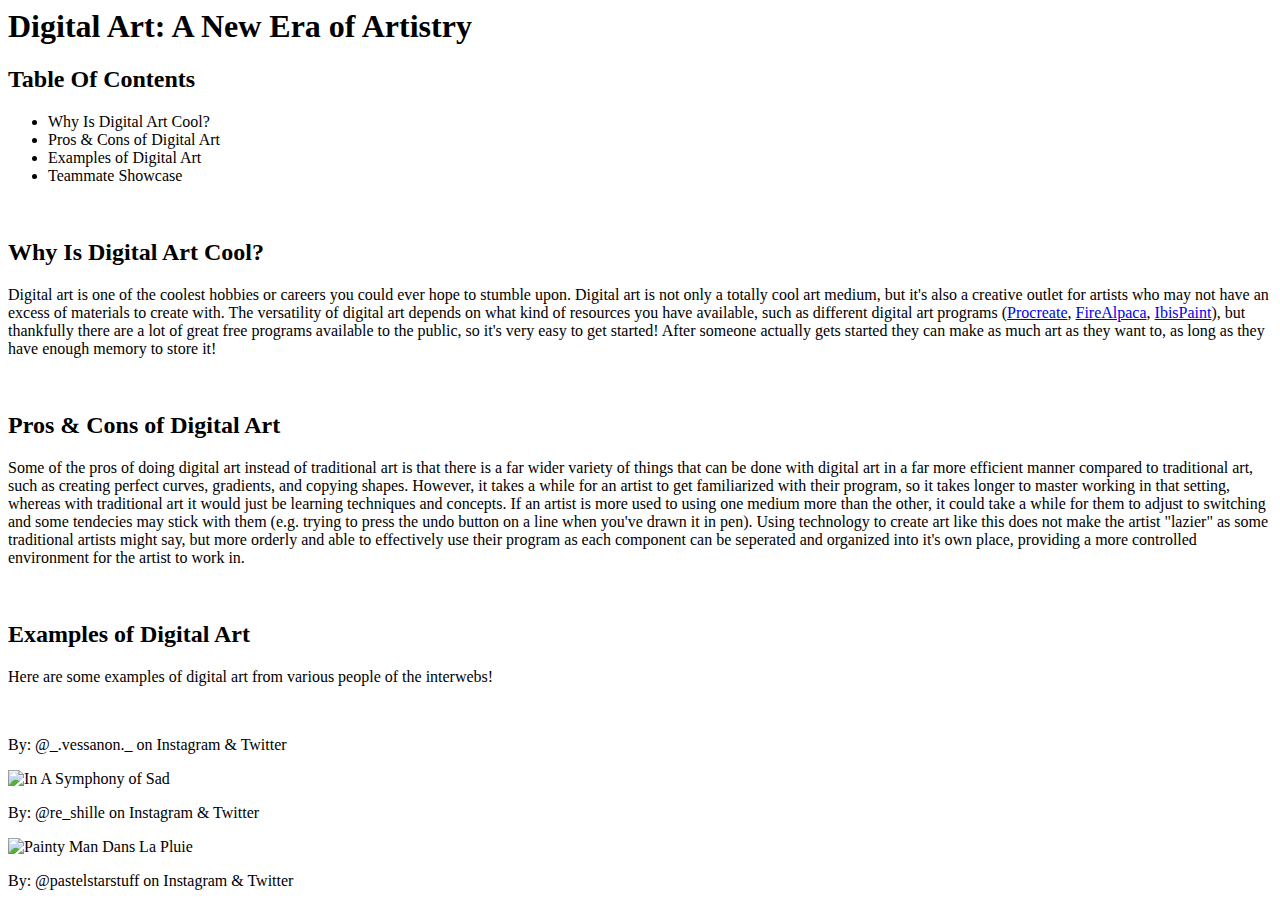
==== index0.html @ 3d7ac707 "Update index0.html" ====
<!--Natalie Soler
IntroCS pd2 sec2
HW2 -- Publishio!
2021-02-09-->
<!DOCTYPE>
<html>
  <title>Jazz</title>
  <h1>Digital Art: A New Era of Artistry</h1>
  <h2>Table Of Contents</h2>
    <ul>
      <li>Why Is Digital Art Cool?</li>
      <li>Pros & Cons of Digital Art</li>
      <li>Examples of Digital Art</li>
      <li>Teammate Showcase</li>
    </ul>
<br>
  
  <h2>Why Is Digital Art Cool?</h2>
    <p>
    Digital art is one of the coolest hobbies or careers you could ever hope to stumble upon.
    Digital art is not only a totally cool art medium, but it's also a creative outlet for artists
    who may not have an excess of materials to create with. The versatility of digital art depends
    on what kind of resources you have available, such as different digital art programs (<a href="https://procreate.art/">Procreate</a>, <a href="http://firealpaca.com/">FireAlpaca</a>, <a href="https://ibispaint.com/?lang=en-US">IbisPaint</a>),
    but thankfully there are a lot of great free programs available to the public, so it's very easy to get started!
    After someone actually gets started they can make as much art as they want to, as long as they have enough memory
    to store it!
    </p>
<br>
  
  <h2>Pros & Cons of Digital Art</h2>
    <p>
    Some of the pros of doing digital art instead of traditional art is that there is a far wider variety of things
    that can be done with digital art in a far more efficient manner compared to traditional art, such as 
    creating perfect curves, gradients, and copying shapes. However, it takes a while for an artist to get familiarized
    with their program, so it takes longer to master working in that setting, whereas with traditional art it would just
    be learning techniques and concepts. If an artist is more used to using one medium more than the other, it could take
    a while for them to adjust to switching and some tendecies may stick with them (e.g. trying to press the undo button
    on a line when you've drawn it in pen). Using technology to create art like this does not make the artist "lazier" 
    as some traditional artists might say, but more orderly and able to effectively use their program as each component 
    can be seperated and organized into it's own place, providing a more controlled environment for the artist to work in.
    </p>
<br>
  
  <h2>Examples of Digital Art</h2>
    <p>
    Here are some examples of digital art from various people of the interwebs!
    </p>
<br>
    <p>
     By: @_.vessanon._ on Instagram & Twitter
    </p>
      <img src="DigitalArtPic00.jpg" alt="In A Symphony of Sad">
<br>
    <p>
     By: @re_shille on Instagram & Twitter
    </p>
      <img src="DigitalArtPic01.jpg" alt="Painty Man Dans La Pluie">
<br>
    <p>
     By: @pastelstarstuff on Instagram & Twitter
    </p>
      <img src="DigitalArtPic02.jpg" alt="Dramatic Lighting (I swear I was trying to do something less painty)>
</html>
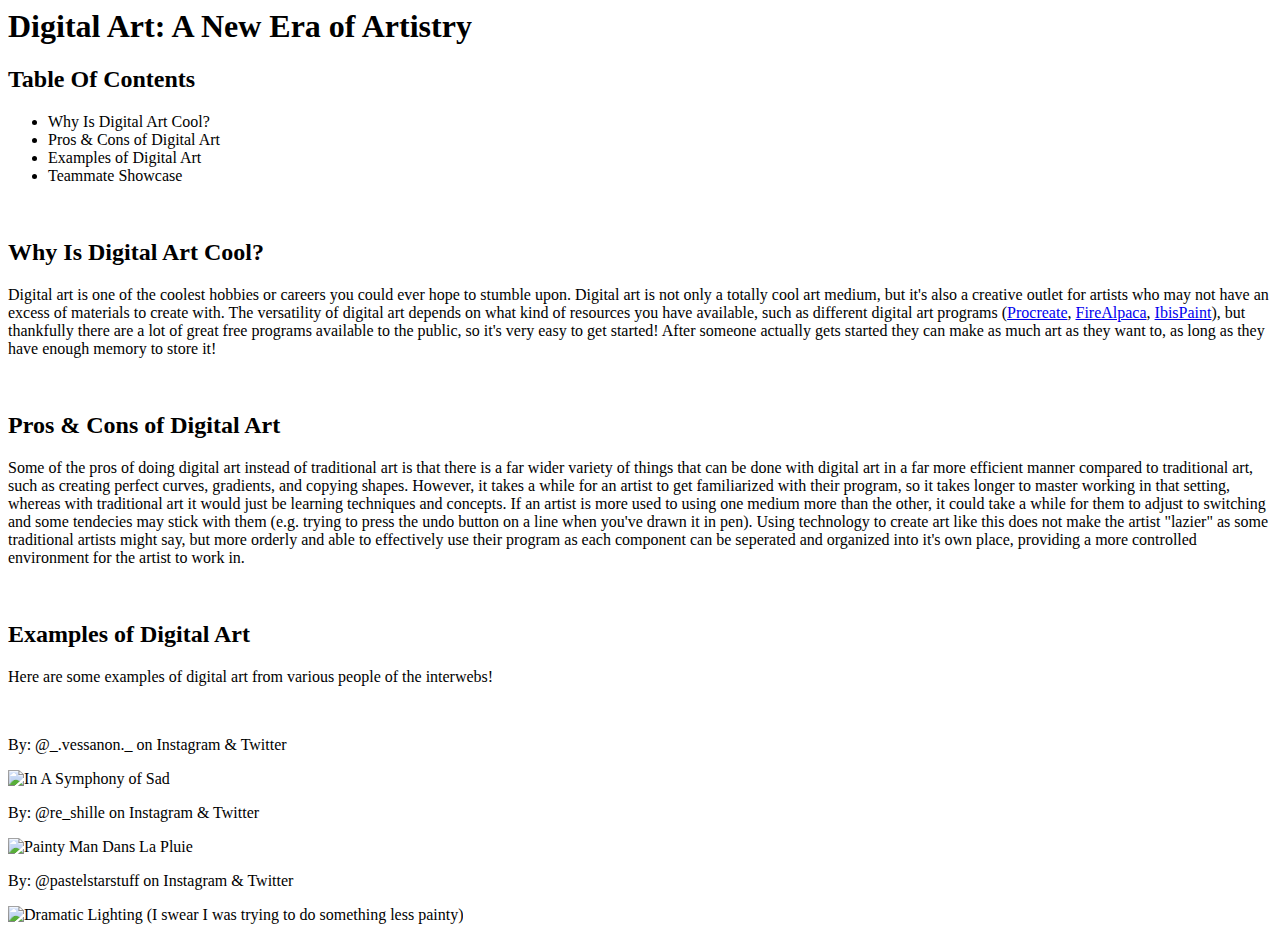
==== commit 9651b3d5: "Update index0.html" ====
--- a/index0.html
+++ b/index0.html
@@ -59,5 +59,5 @@
     <p>
      By: @pastelstarstuff on Instagram & Twitter
     </p>
-      <img src="DigitalArtPic02.jpg" alt="Dramatic Lighting (I swear I was trying to do something less painty)>
+      <img src="DigitalArtPic02.jpg" alt="Dramatic Lighting (I swear I was trying to do something less painty)">
 </html>
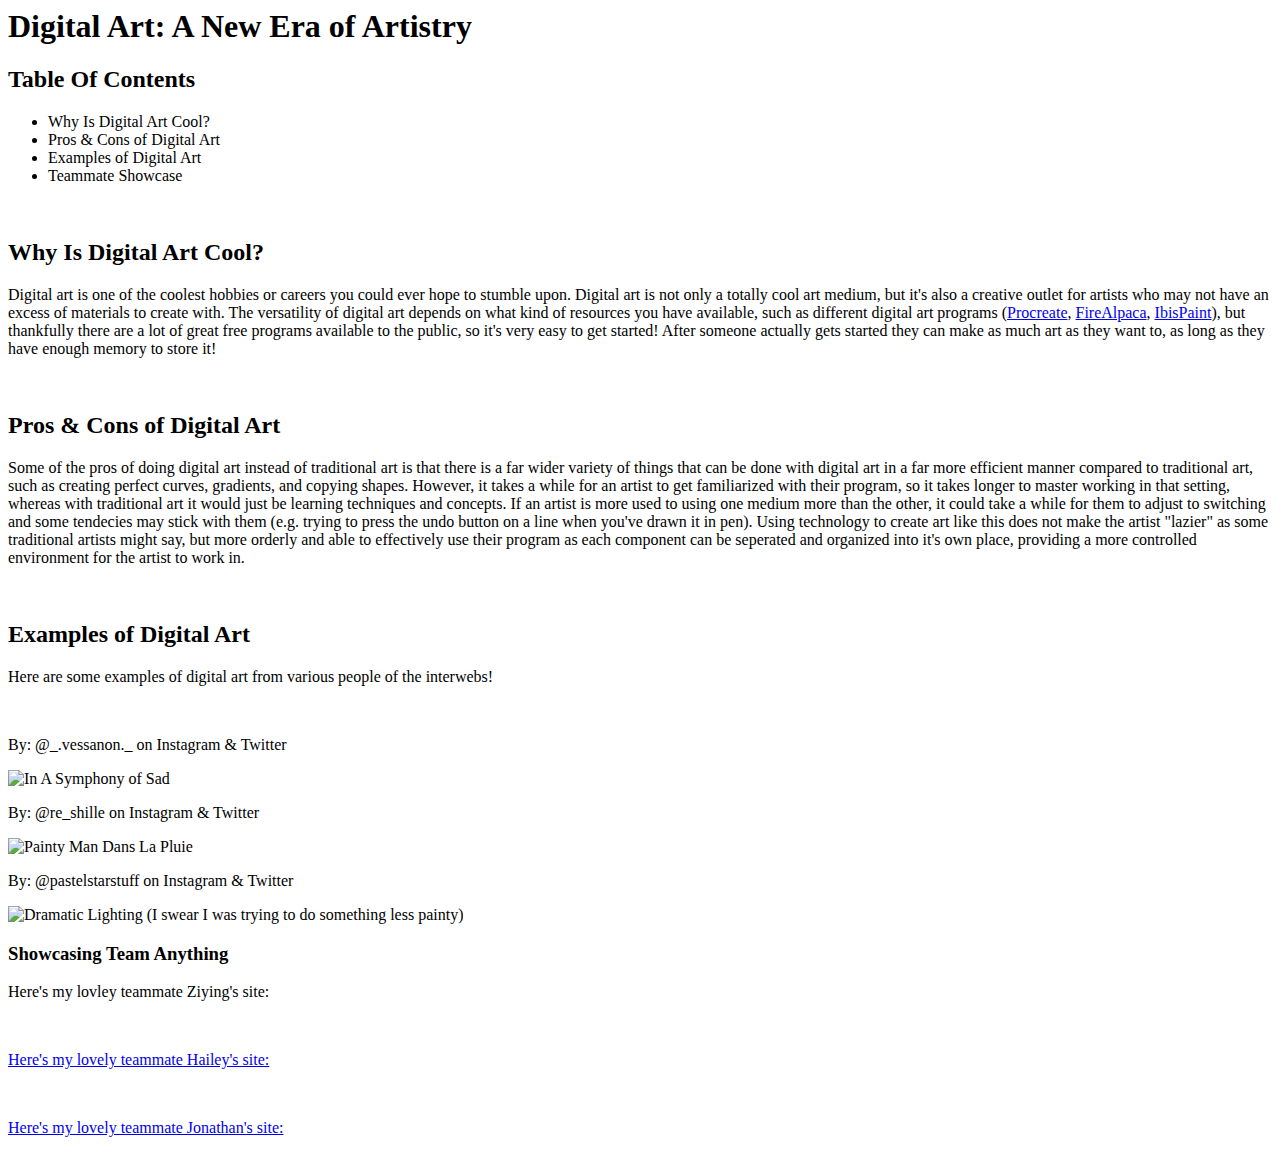
==== commit c4cf7d5e: "Update index0.html" ====
--- a/index0.html
+++ b/index0.html
@@ -60,4 +60,15 @@
      By: @pastelstarstuff on Instagram & Twitter
     </p>
       <img src="DigitalArtPic02.jpg" alt="Dramatic Lighting (I swear I was trying to do something less painty)">
+<br>
+  
+  <h3>Showcasing Team Anything</h3>
+  <p>Here's my lovley teammate Ziying's site:</p>
+  <a href="https://zeeyingg.github.io/web/index0"><Website of Ziying!</a>
+<br>
+  <p>Here's my lovely teammate Hailey's site:</p>
+  <a href="http://haileyseltzer.github.io/web/"><Website of Hailey!</a>
+<br>
+  <p>Here's my lovely teammate Jonathan's site:</p>
+   <a href="https://jonathansong8.github.io/web/"><Website of Jonathan!</a>
 </html>
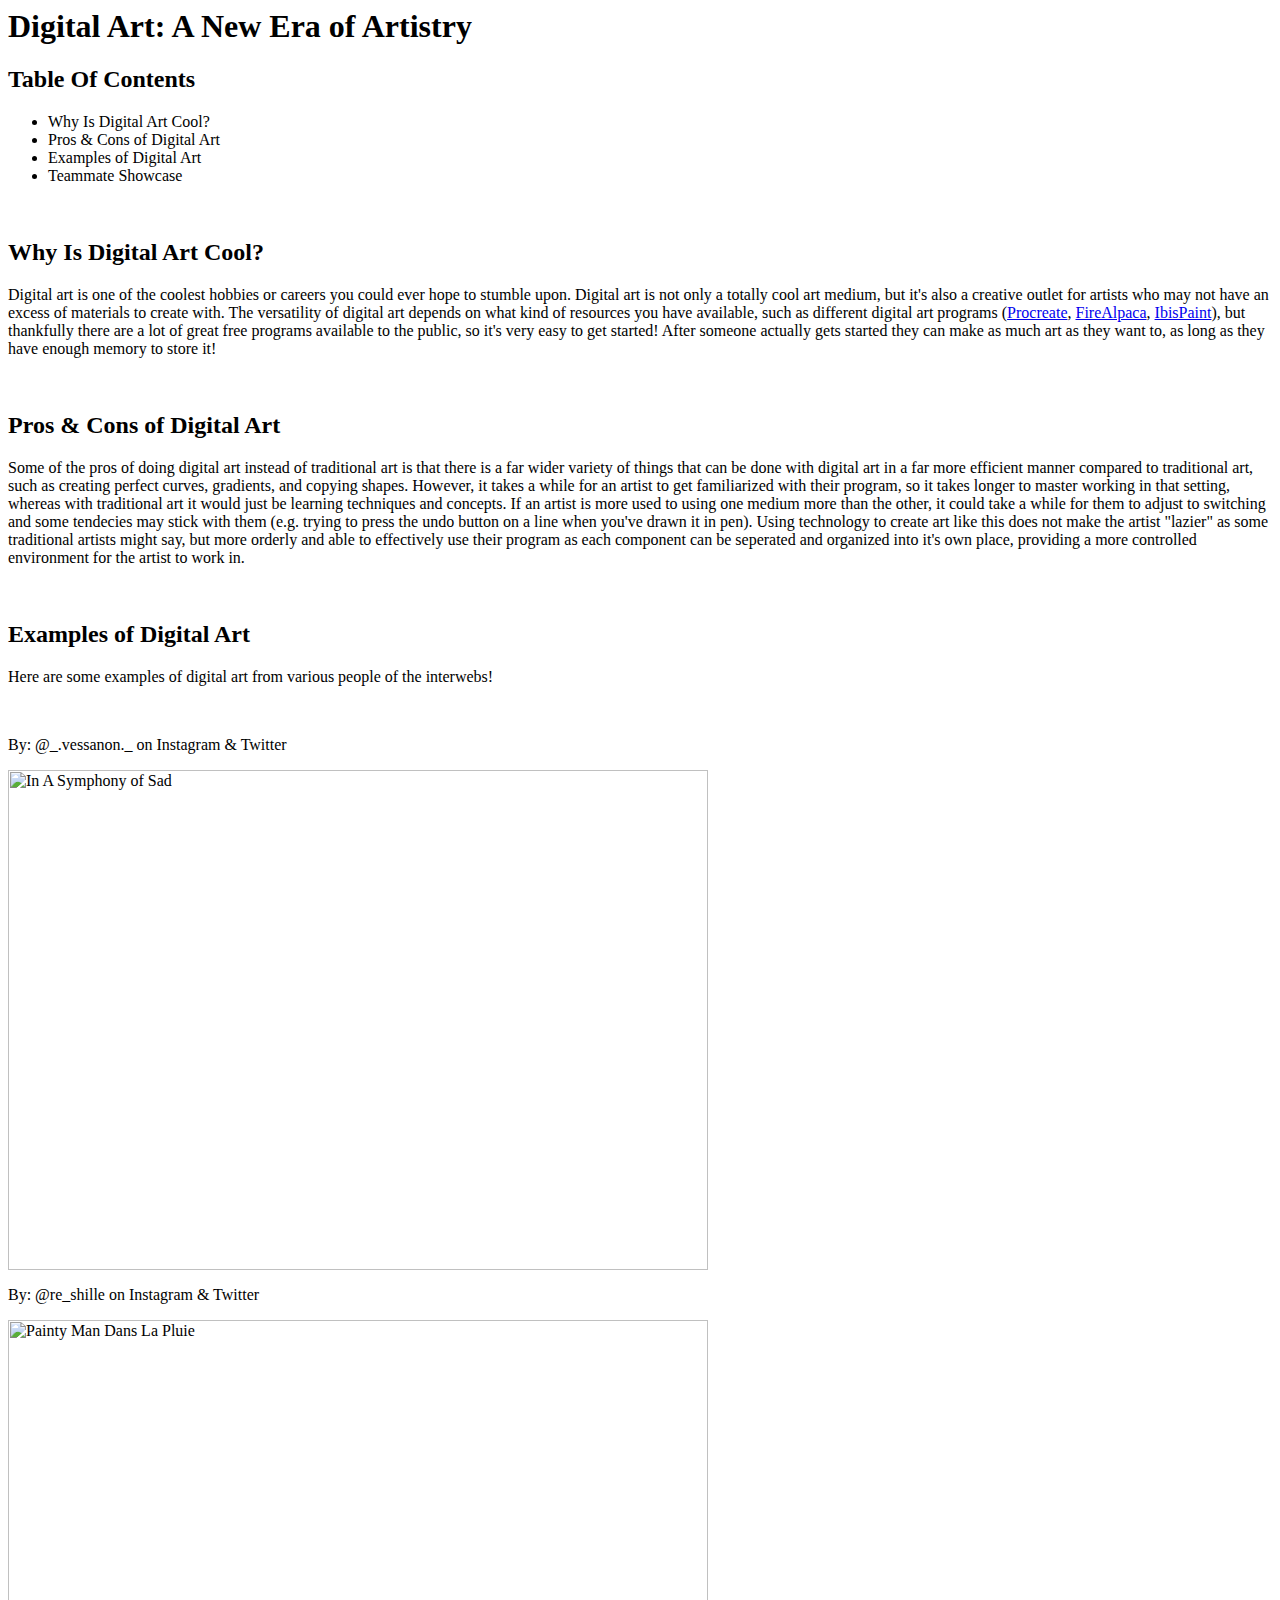
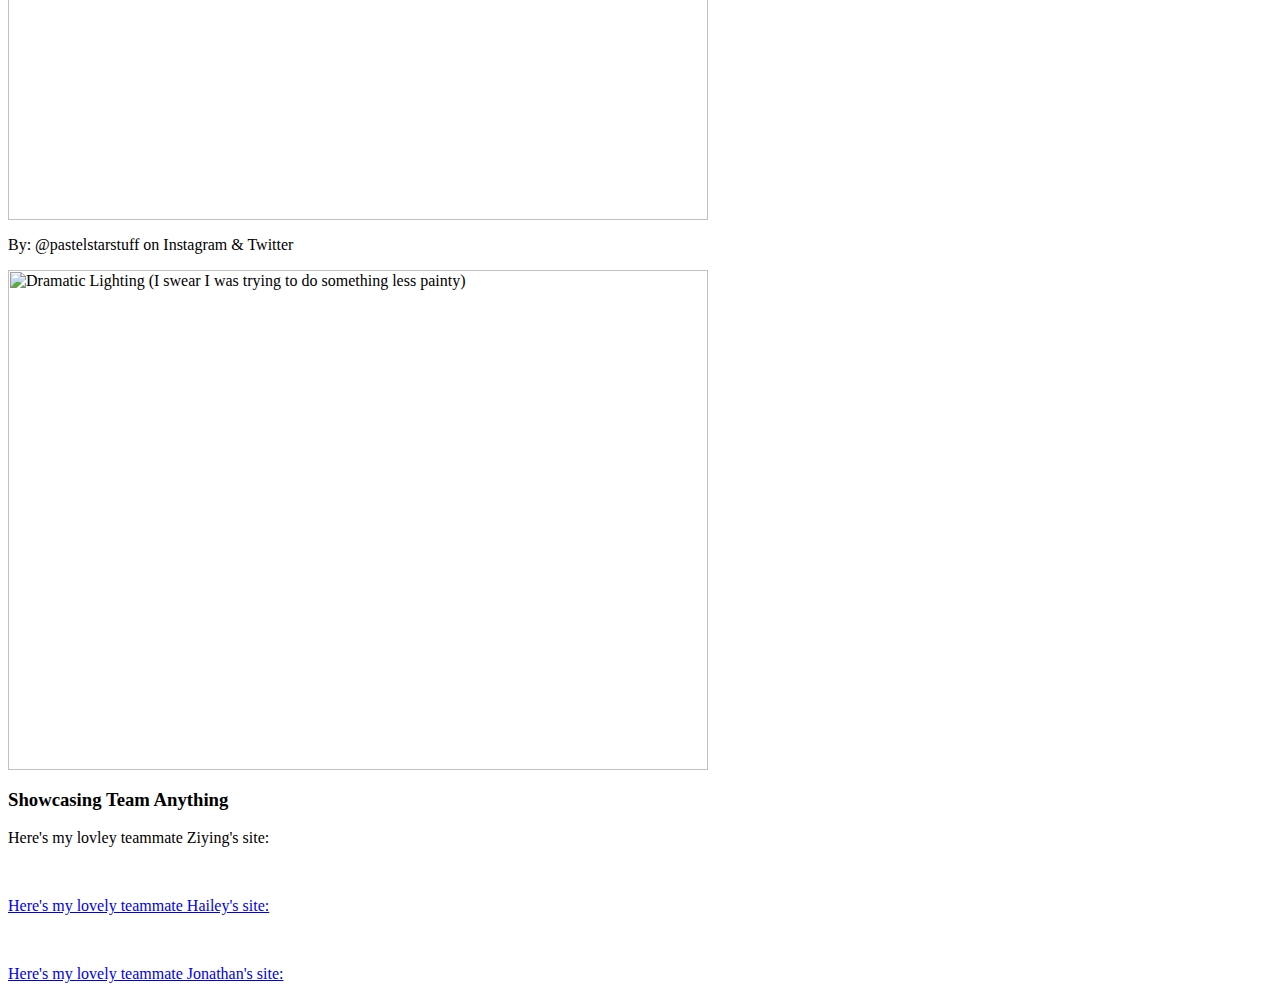
==== commit dd259e1c: "Update index0.html" ====
--- a/index0.html
+++ b/index0.html
@@ -49,17 +49,17 @@
     <p>
      By: @_.vessanon._ on Instagram & Twitter
     </p>
-      <img src="DigitalArtPic00.jpg" alt="In A Symphony of Sad">
+      <img src="DigitalArtPic00.jpg" alt="In A Symphony of Sad" height="500" width="700">
 <br>
     <p>
      By: @re_shille on Instagram & Twitter
     </p>
-      <img src="DigitalArtPic01.jpg" alt="Painty Man Dans La Pluie">
+      <img src="DigitalArtPic01.jpg" alt="Painty Man Dans La Pluie" height="500" width="700">
 <br>
     <p>
      By: @pastelstarstuff on Instagram & Twitter
     </p>
-      <img src="DigitalArtPic02.jpg" alt="Dramatic Lighting (I swear I was trying to do something less painty)">
+      <img src="DigitalArtPic02.jpg" alt="Dramatic Lighting (I swear I was trying to do something less painty)" height="500" width="700">
 <br>
   
   <h3>Showcasing Team Anything</h3>
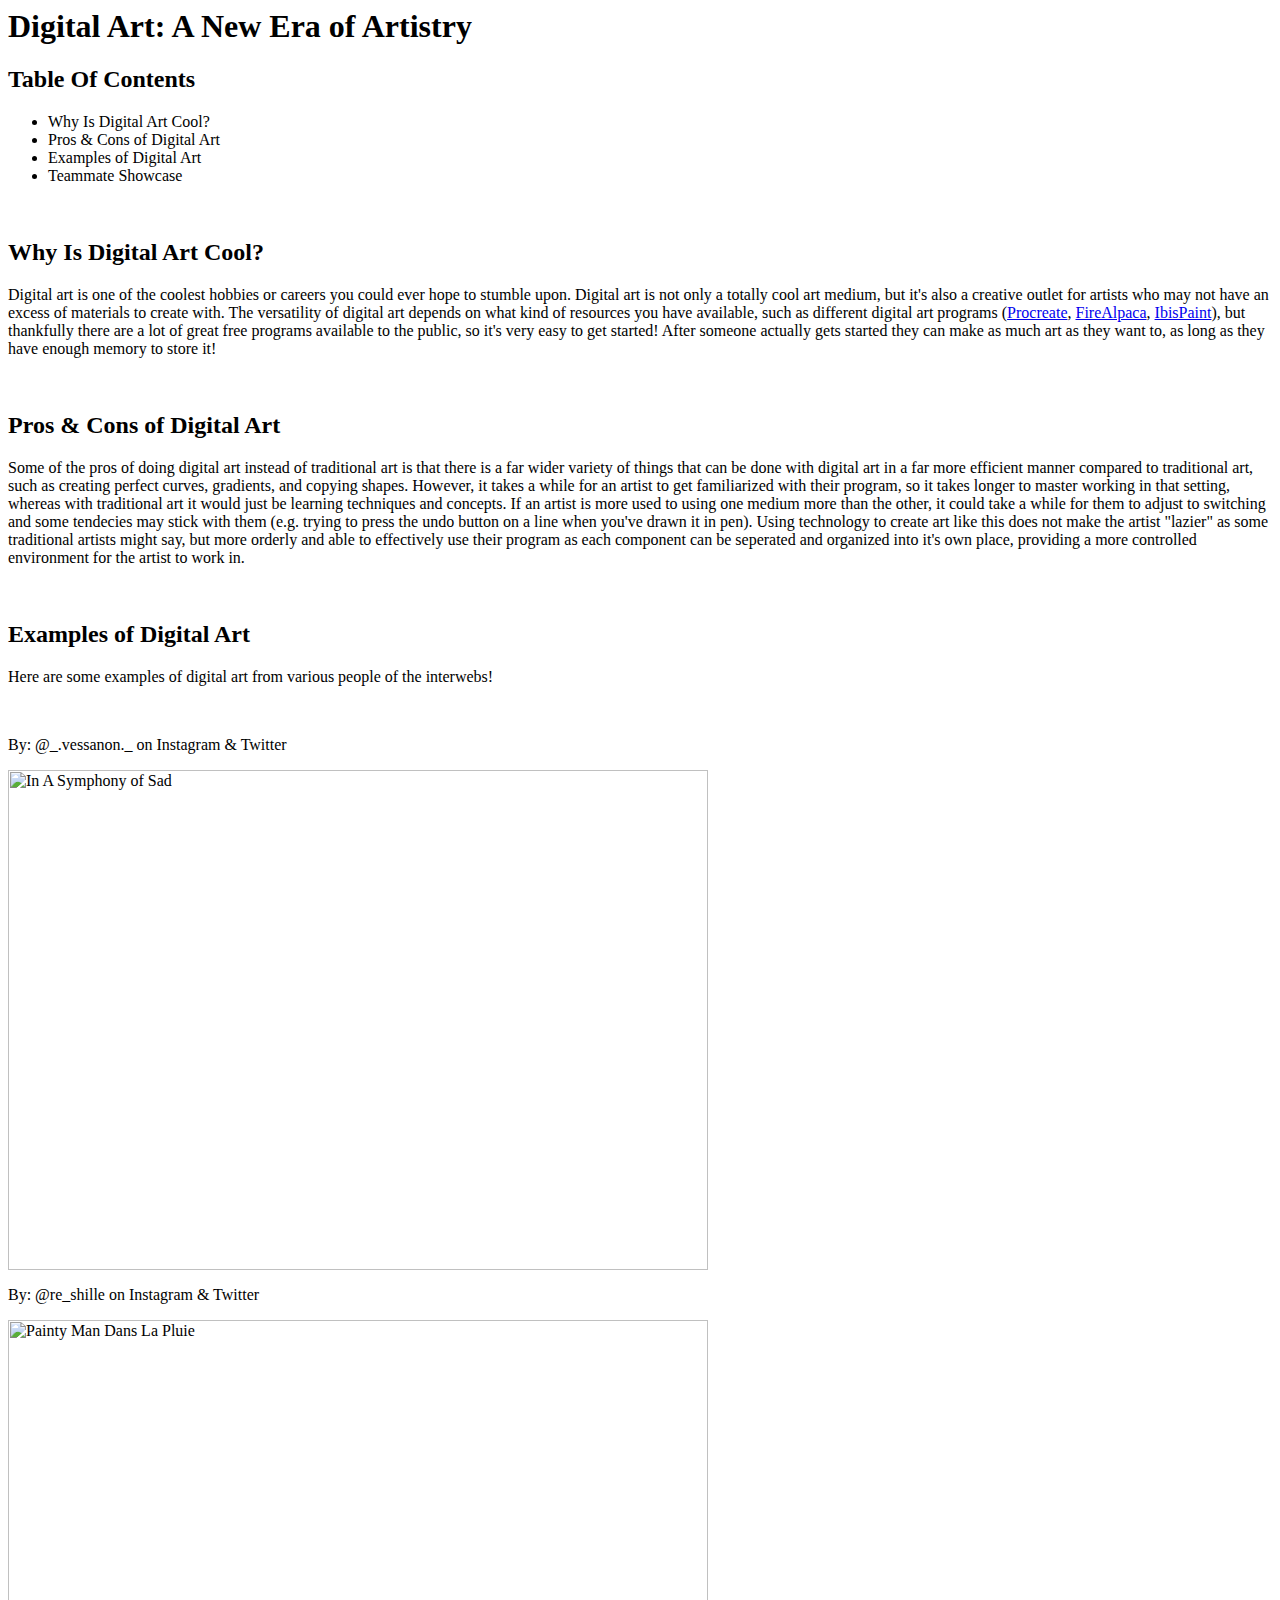
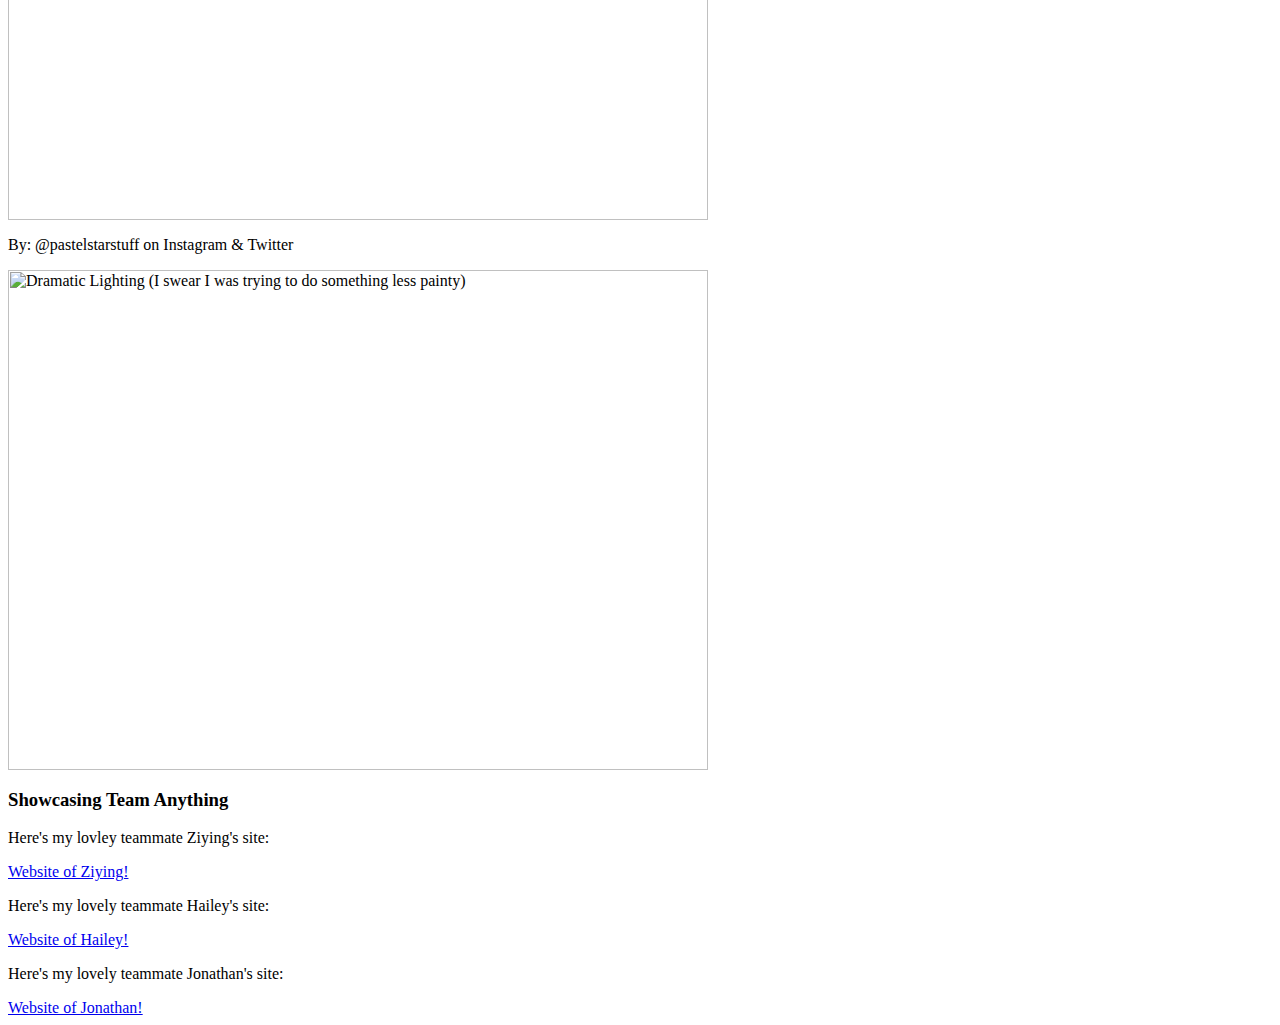
==== commit e87c42b5: "Update index0.html" ====
--- a/index0.html
+++ b/index0.html
@@ -64,11 +64,11 @@
   
   <h3>Showcasing Team Anything</h3>
   <p>Here's my lovley teammate Ziying's site:</p>
-  <a href="https://zeeyingg.github.io/web/index0"><Website of Ziying!</a>
+  <a href="https://zeeyingg.github.io/web/">Website of Ziying!</a>
 <br>
   <p>Here's my lovely teammate Hailey's site:</p>
-  <a href="http://haileyseltzer.github.io/web/"><Website of Hailey!</a>
+  <a href="http://haileyseltzer.github.io/web/">Website of Hailey!</a>
 <br>
   <p>Here's my lovely teammate Jonathan's site:</p>
-   <a href="https://jonathansong8.github.io/web/"><Website of Jonathan!</a>
+   <a href="https://jonathansong8.github.io/web/">Website of Jonathan!</a>
 </html>
